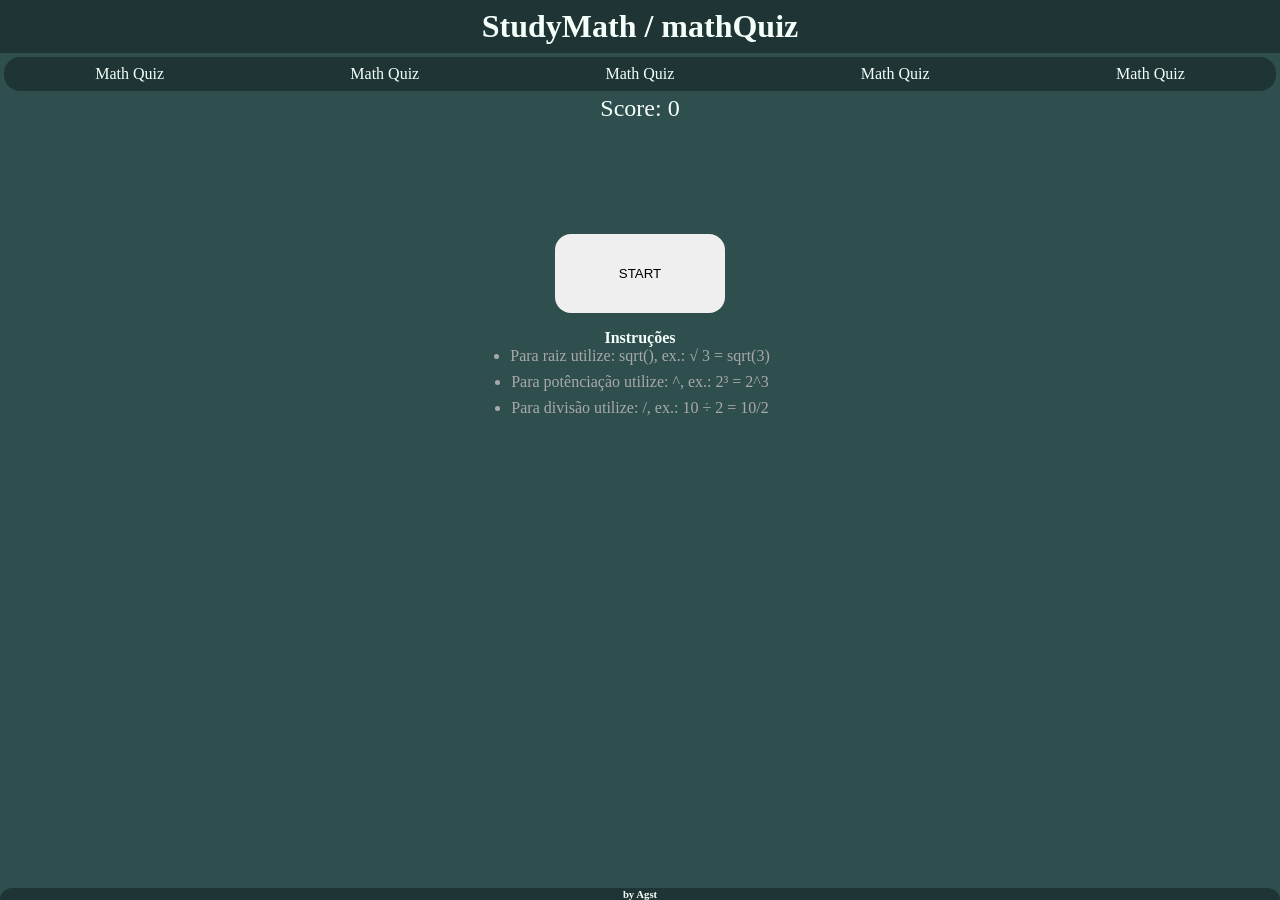
==== pages/mathQuiz.html @ d466b687 "Add files via upload" ====
<!DOCTYPE html>
<html lang="en">
<head>
    <meta charset="UTF-8">
    <meta name="viewport" content="width=device-width, initial-scale=1.0">
    <title>StudyMath / mathQuiz</title>
</head>
<body>
    <header>
        <div id="title_container">
            <h1 id="title">StudyMath / mathQuiz</h1>
        </div>
        <div id="nav_container">
            <nav>
                <ul>
                    <li><a href="">Math Quiz</a></li>
                    <li><a href="#">Math Quiz</a></li>
                    <li><a href="#">Math Quiz</a></li>
                    <li><a href="#">Math Quiz</a></li>
                    <li><a href="#">Math Quiz</a></li>
                </ul>
            </nav>
        </div>
    </header>
    <div class="container">
        <label style="font-size: 24px;" id="score-label">Score: 0</label>
    </div>
    <div class="container" style="margin: 1rem;">
        <img class="quiz-img hidden" id="quiz-img" src="">
    </div>
    <form id="quiz-form">
        <div class="container" style="height: 2rem;">
            <input id="input-box" class="hidden" placeholder="Digite a resposta">
            <button id="submit-btn" type="submit" class="hidden">Submit</button>
        </div>
        <div class="container" style="margin-top: 1rem;">
            <span id="quiz-warn-msg"></span>
        </div>
    </form>
    <div class="container">
            <button class="start-btn" id="start-btn">START</button>
    </div>
    <div class="container">
        <h1 class="hidden" id="end-msg">Parabéns! Você respondeu todas as questões.</h1>
    </div>
    <div>
        <p class="hidden" id="atmp-msg" style="text-align: center; margin: 1rem;"> 3 Tentativas para 3 questões</p>
    </div>
    <div class="container" style="margin-top: 1rem;" id="instructions-div">
        <h4>Instruções</h4>
    </div>
    <div id="instruction">
        <ul>
            <li>Para raiz utilize: sqrt(), ex.: √ 3 = sqrt(3)</li>
            <li>Para potênciação utilize: ^, ex.: 2³ = 2^3</li>
            <li>Para divisão utilize: /, ex.: 10 ÷ 2 = 10/2</li>
        </ul>
    </div>
    <footer>
        <div id="footer_container">
            <h6 id="footer_span">by Agst</h6>
        </div>
    </footer>
</body>
<link rel="stylesheet" href="../style/index.css">
<link rel="stylesheet" href="../style/mathquiz.css">
<link rel="stylesheet" href="../style/quiz-img.css">
<script src="../js/startQuiz_math.js"></script>
</html>
---- style/index.css ----
* {
    margin: 0;
    padding: 0;
}

html, body {
    height: 100%;
}

body {
    display: flex;
    flex-direction: column;
    justify-content: center;
    min-height: 100vh;
    background-color: #2F4F4F;
    color: 	#F5FFFA;
}

.container {
    display: flex;
    justify-content: center;
}

#title {
    text-align: center;
    padding: 0.5rem;
}

#title_container {
    background-color: #1f3535;
}

footer {
    margin-top: auto;
}

#footer_container {
    background-color: #1f3535;
    border-top-left-radius: 1rem;
    border-top-right-radius: 1rem;
}

#footer_span {
    text-align: center;
}

nav ul {
    list-style: none;      
    display: flex;         
    gap: 20px;             
    padding: 0;
    margin: 0;
    justify-content: space-around;
}

nav a {
    text-decoration: none; 
    color: #F5FFFA;
}

#nav_container {
    background-color: #1f3535;
    border-radius: 1rem;
    padding: 0.5rem;
    margin: 0.25rem;
}
---- style/mathquiz.css ----
.start-btn {
    margin-top: 2rem;
    border-width: 0;
    padding: 2rem 4rem 2rem 4rem;
    border-radius: 1rem;
}

#instruction {
    display: flex;
    justify-content: center;
}

#instruction ul {
    display: flex;
    flex-direction: column;
    align-items: center;
    padding: 0;
    gap: 0.5rem;
}

#instruction ul li {
    color:darkgray;

}
---- style/quiz-img.css ----
.quiz-img {
    height: 18rem;
    width: 48rem;
    border-radius: 0.25rem;
}

.hidden {
    display: none;
}

#input-box {
    padding: 1rem, 4rem, 1rem, 4rem;
    border-radius: 0.5rem;
}

#submit-btn {
    border-radius: 0.5;
    padding: 0rem 1rem 0rem 1rem;
    font-size: 10px;
}

#quiz-warn-msg {
    font-family: fantasy;
}
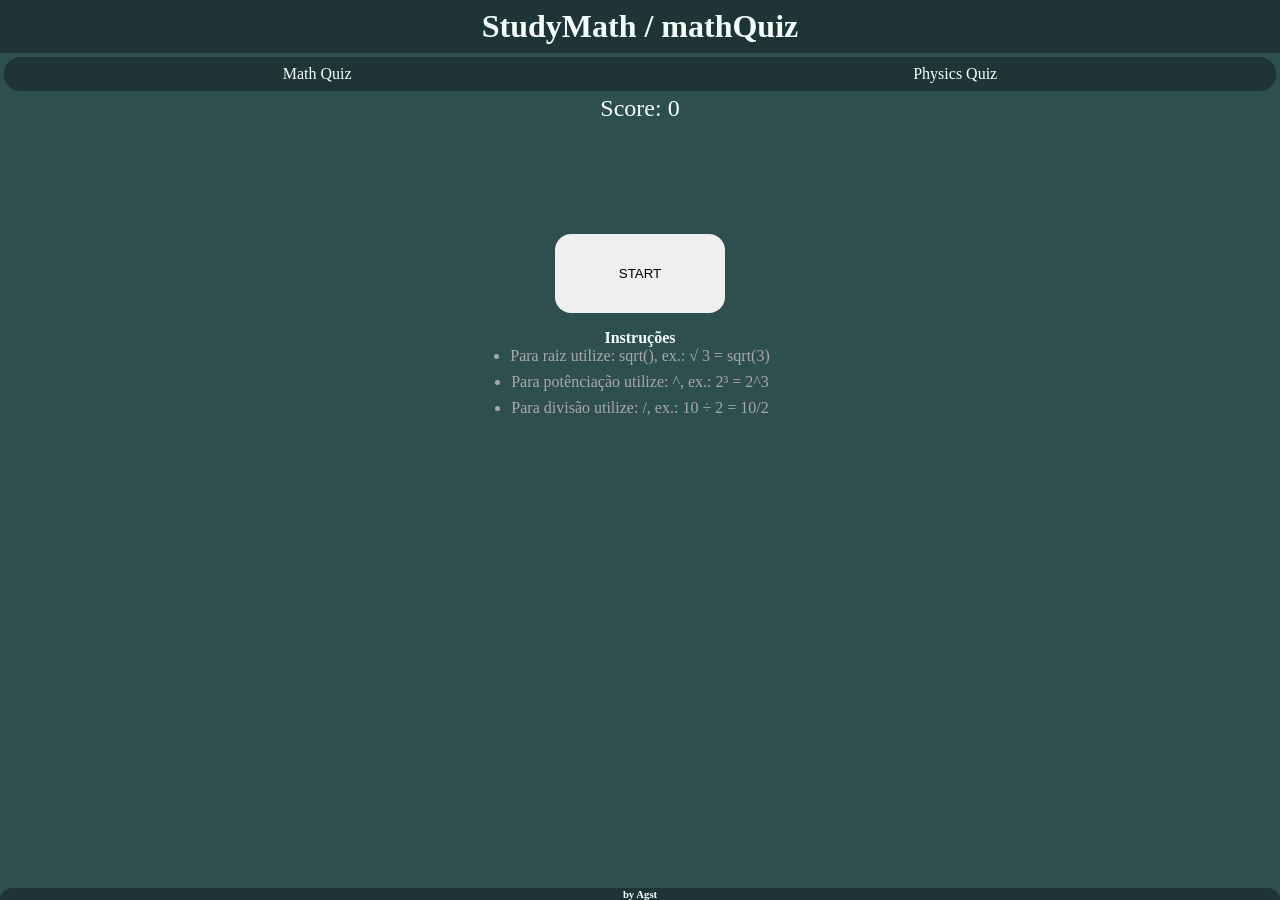
==== commit b00d6f79: "Update mathQuiz.html" ====
--- a/pages/mathQuiz.html
+++ b/pages/mathQuiz.html
@@ -14,10 +14,7 @@
             <nav>
                 <ul>
                     <li><a href="">Math Quiz</a></li>
-                    <li><a href="#">Math Quiz</a></li>
-                    <li><a href="#">Math Quiz</a></li>
-                    <li><a href="#">Math Quiz</a></li>
-                    <li><a href="#">Math Quiz</a></li>
+                    <li><a href="#./pages/physicsQuiz.html">Physics Quiz</a></li>
                 </ul>
             </nav>
         </div>
@@ -66,4 +63,4 @@
 <link rel="stylesheet" href="../style/mathquiz.css">
 <link rel="stylesheet" href="../style/quiz-img.css">
 <script src="../js/startQuiz_math.js"></script>
-</html>+</html>
